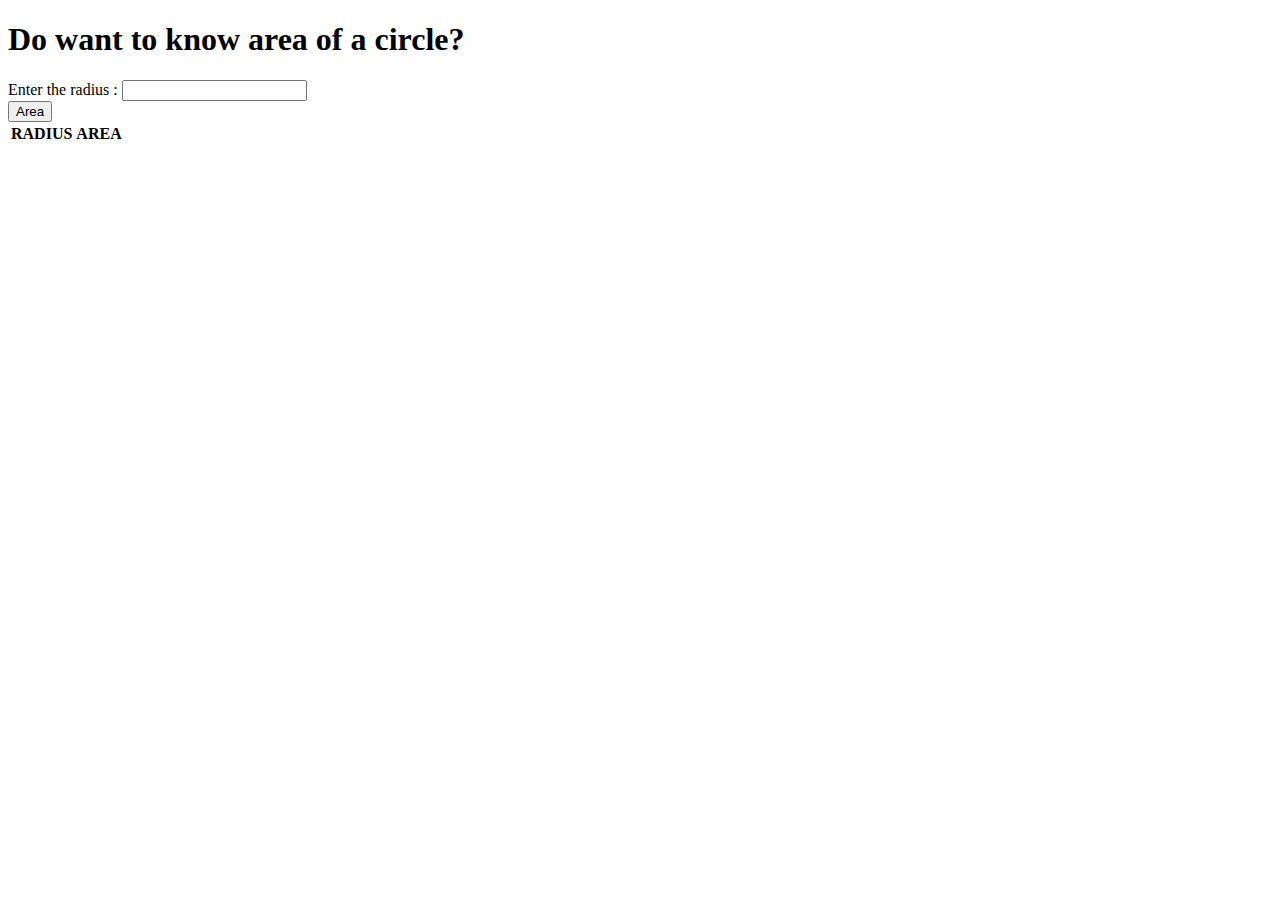
==== homework1.html @ b9c3984b "exercise a" ====
<!DOCTYPE html>
<html lang="en">
<head>
    <meta charset="UTF-8">
    <meta name="viewport" content="width=device-width, initial-scale=1.0">
    <meta http-equiv="X-UA-Compatible" content="ie=edge">
    <title>Circle</title>

</head>
<body>
<h1> Do want to know area of a circle?</h1>
<form action="#" method="get">
    <div>
        <label for="enteredRadius">Enter the radius : </label>
        <input type="number" name="enteredRadius" id="enteredRadius">
    </div>
    <input type="button" name="Area" value="Area" id="area">
</form>
<table id="result">
    <tr>
        <th>RADIUS</th>
        <th>AREA</th>
    </tr>
</table>

<script>
    function addRow(radius, area) {
        let resultTable = document.getElementById("result");
        let newRow = resultTable.insertRow(-1);
        let radiusCell = newRow.insertCell(0);
        radiusCell.appendChild(document.createTextNode(radius));
        let areaCell = newRow.insertCell(1);
        areaCell.appendChild(document.createTextNode(area));
    }

    document.getElementById("area").addEventListener("click", function () {
        let radius = document.getElementById("enteredRadius").value;
        let area = Math.PI * Math.sqrt(radius);
        addRow(radius, area);

    }, false);
</script>
</body>
</html>
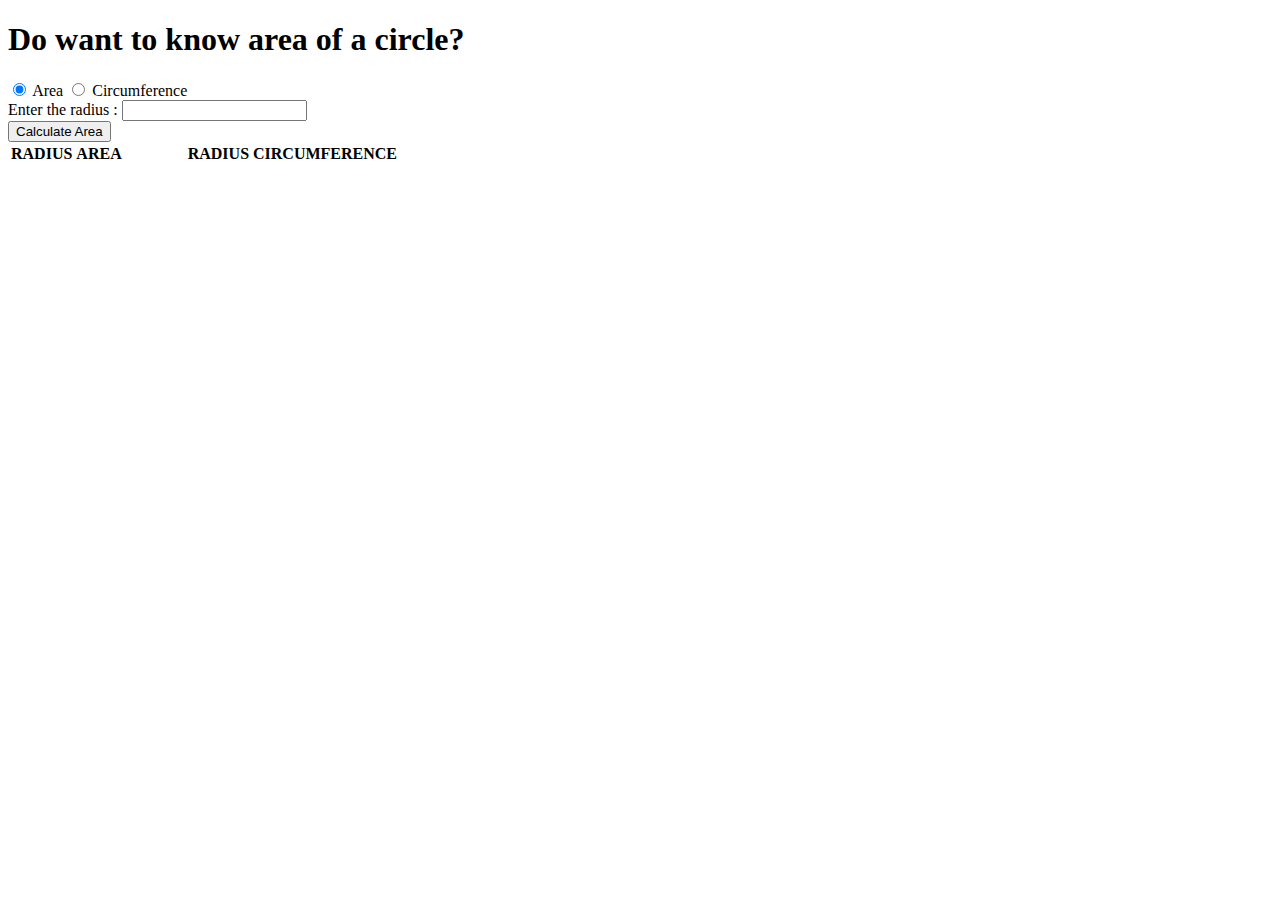
==== commit f17fbd37: "add code for exercise B" ====
--- a/homework1.html
+++ b/homework1.html
@@ -10,34 +10,75 @@
 <body>
 <h1> Do want to know area of a circle?</h1>
 <form action="#" method="get">
+    <div id="calculationType">
+        <input type="radio" name="requestType" id="radioArea" value="area" checked>
+        <label for="radioArea">Area</label>
+        <input type="radio" name="requestType" id="radioCircumference" value="circumference">
+        <label for="radioCircumference">Circumference</label>
+    </div>
     <div>
         <label for="enteredRadius">Enter the radius : </label>
         <input type="number" name="enteredRadius" id="enteredRadius">
     </div>
-    <input type="button" name="Area" value="Area" id="area">
+    <input type="button" name="area" value="Calculate Area" id="calculateButton">
 </form>
-<table id="result">
-    <tr>
-        <th>RADIUS</th>
-        <th>AREA</th>
-    </tr>
-</table>
+<div style="display: flex">
+    <table id="areaTable">
+        <tr>
+            <th>RADIUS</th>
+            <th>AREA</th>
+        </tr>
+    </table>
+    <table id="cTable" style="margin-left: 60px">
+        <tr>
+            <th>RADIUS</th>
+            <th>CIRCUMFERENCE</th>
+        </tr>
+    </table>
+</div>
+<p id="error" style="color: red;"></p>
+<script>
+    function showErrorMessage(error) {
+        document.getElementById("error").innerHTML = error;
+    }
 
-<script>
-    function addRow(radius, area) {
-        let resultTable = document.getElementById("result");
-        let newRow = resultTable.insertRow(-1);
+    function clearErrorMessage() {
+        showErrorMessage("");
+    }
+
+    function addRowToTable(radius, calculatedValue, tableID) {
+        let newTable = document.getElementById(tableID);
+        let newRow = newTable.insertRow(-1);
         let radiusCell = newRow.insertCell(0);
         radiusCell.appendChild(document.createTextNode(radius));
-        let areaCell = newRow.insertCell(1);
-        areaCell.appendChild(document.createTextNode(area));
+        let calculationCell = newRow.insertCell(1);
+        calculationCell.appendChild(document.createTextNode(calculatedValue));
     }
 
-    document.getElementById("area").addEventListener("click", function () {
+
+    document.getElementById("radioArea").addEventListener("input", function () {
+        if (this.checked)
+            document.getElementById("calculateButton").value = "Calculate Area"
+    }, false);
+    document.getElementById("radioCircumference").addEventListener("input", function () {
+        if (this.checked)
+            document.getElementById("calculateButton").value = "Calculate Circumference"
+    }, false);
+
+    document.getElementById("calculateButton").addEventListener("click", function () {
+        clearErrorMessage();
         let radius = document.getElementById("enteredRadius").value;
-        let area = Math.PI * Math.sqrt(radius);
-        addRow(radius, area);
-
+        if (radius <= 0) {
+            showErrorMessage("Please enter a positive number!!");
+            return;
+        }
+        if (document.getElementById("radioArea").checked) {
+            let area = Math.PI * Math.sqrt(radius);
+            addRowToTable(radius, area, "areaTable");
+        } else if (document.getElementById("radioCircumference").checked) {
+            let circumference = 2 * Math.PI * radius;
+            addRowToTable(radius, circumference, "cTable");
+        }
     }, false);
 </script>
 </body>
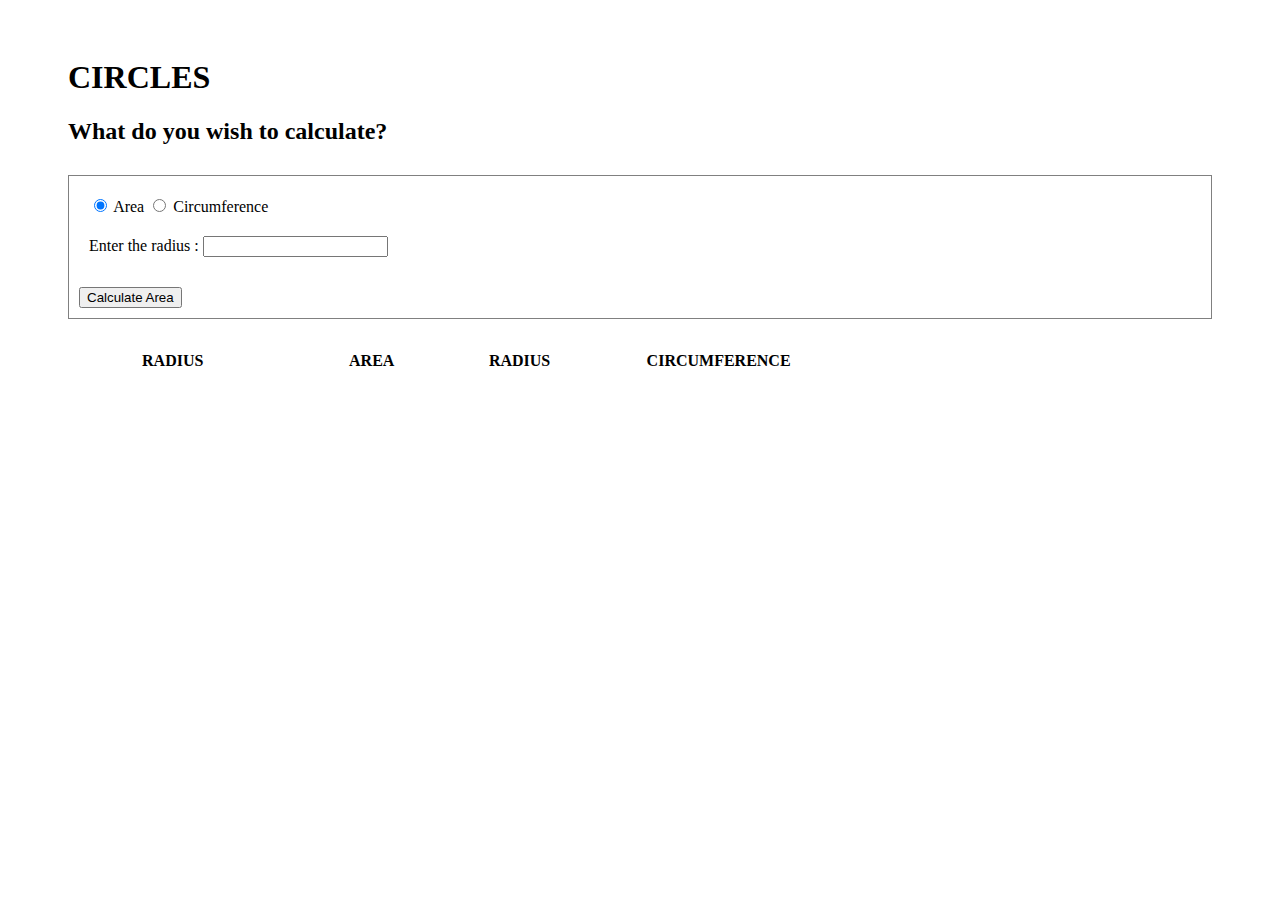
==== commit 9b6b1c21: "Separated .js , .css and .html" ====
--- a/homework1.html
+++ b/homework1.html
@@ -5,10 +5,11 @@
     <meta name="viewport" content="width=device-width, initial-scale=1.0">
     <meta http-equiv="X-UA-Compatible" content="ie=edge">
     <title>Circle</title>
-
+    <link rel="stylesheet" href="style/stylesheet.css">
 </head>
 <body>
-<h1> Do want to know area of a circle?</h1>
+<h1>CIRCLES</h1>
+<h2> What do you wish to calculate?</h2>
 <form action="#" method="get">
     <div id="calculationType">
         <input type="radio" name="requestType" id="radioArea" value="area" checked>
@@ -22,64 +23,21 @@
     </div>
     <input type="button" name="area" value="Calculate Area" id="calculateButton">
 </form>
-<div style="display: flex">
+<div id="valueTables">
     <table id="areaTable">
         <tr>
             <th>RADIUS</th>
             <th>AREA</th>
         </tr>
     </table>
-    <table id="cTable" style="margin-left: 60px">
+    <table id="cTable">
         <tr>
             <th>RADIUS</th>
             <th>CIRCUMFERENCE</th>
         </tr>
     </table>
 </div>
-<p id="error" style="color: red;"></p>
-<script>
-    function showErrorMessage(error) {
-        document.getElementById("error").innerHTML = error;
-    }
-
-    function clearErrorMessage() {
-        showErrorMessage("");
-    }
-
-    function addRowToTable(radius, calculatedValue, tableID) {
-        let newTable = document.getElementById(tableID);
-        let newRow = newTable.insertRow(-1);
-        let radiusCell = newRow.insertCell(0);
-        radiusCell.appendChild(document.createTextNode(radius));
-        let calculationCell = newRow.insertCell(1);
-        calculationCell.appendChild(document.createTextNode(calculatedValue));
-    }
-
-
-    document.getElementById("radioArea").addEventListener("input", function () {
-        if (this.checked)
-            document.getElementById("calculateButton").value = "Calculate Area"
-    }, false);
-    document.getElementById("radioCircumference").addEventListener("input", function () {
-        if (this.checked)
-            document.getElementById("calculateButton").value = "Calculate Circumference"
-    }, false);
-
-    document.getElementById("calculateButton").addEventListener("click", function () {
-        clearErrorMessage();
-        let radius = document.getElementById("enteredRadius").value;
-        if (radius <= 0) {
-            showErrorMessage("Please enter a positive number!!");
-            return;
-        }
-        if (document.getElementById("radioArea").checked) {
-            let area = Math.PI * Math.sqrt(radius);
-            addRowToTable(radius, area, "areaTable");
-        } else if (document.getElementById("radioCircumference").checked) {
-            let circumference = 2 * Math.PI * radius;
-            addRowToTable(radius, circumference, "cTable");
-        }
-    }, false);
-</script>
+<p id="error"></p>
+<script type="text/javascript" src="js/homework1.js"></script>
 </body>
 </html>
--- a/style/stylesheet.css
+++ b/style/stylesheet.css
@@ -0,0 +1,33 @@
+body {
+    padding: 30px;
+}
+
+h1, h2 {
+    margin-left: 30px;
+}
+
+form {
+    border: 1px solid gray;
+    margin: 30px;
+}
+
+div {
+    margin: 20px;
+}
+
+table {
+    width: 400px;
+    text-align: center;
+}
+
+#calculateButton {
+    margin: 10px;
+}
+
+#valueTables {
+    display: flex;
+}
+
+#error {
+    color: red;
+}
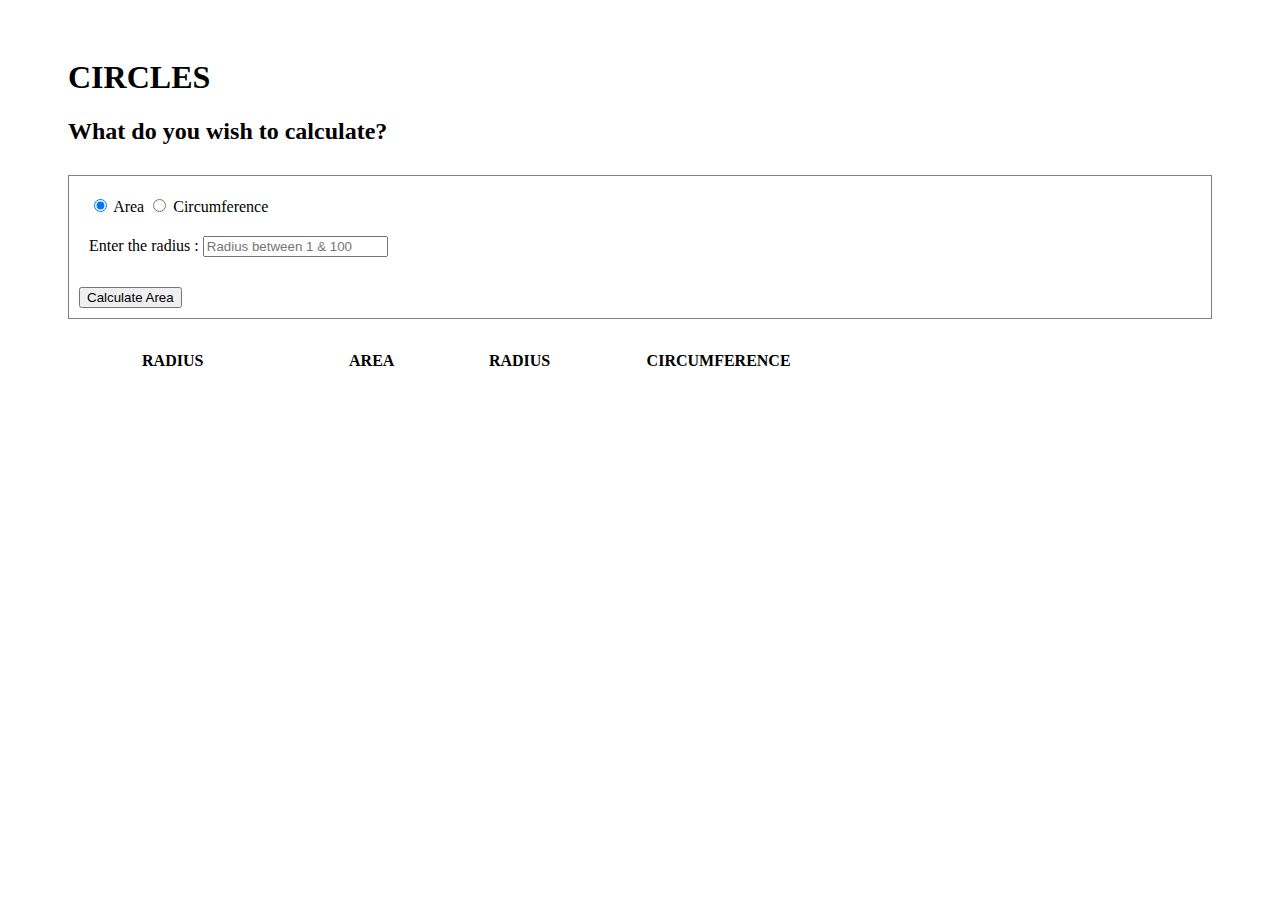
==== commit 67792223: "exercise C" ====
--- a/homework1.html
+++ b/homework1.html
@@ -19,7 +19,8 @@
     </div>
     <div>
         <label for="enteredRadius">Enter the radius : </label>
-        <input type="number" name="enteredRadius" id="enteredRadius">
+        <input type="number" name="enteredRadius" id="enteredRadius"
+               placeholder="Radius between 1 & 100">
     </div>
     <input type="button" name="area" value="Calculate Area" id="calculateButton">
 </form>
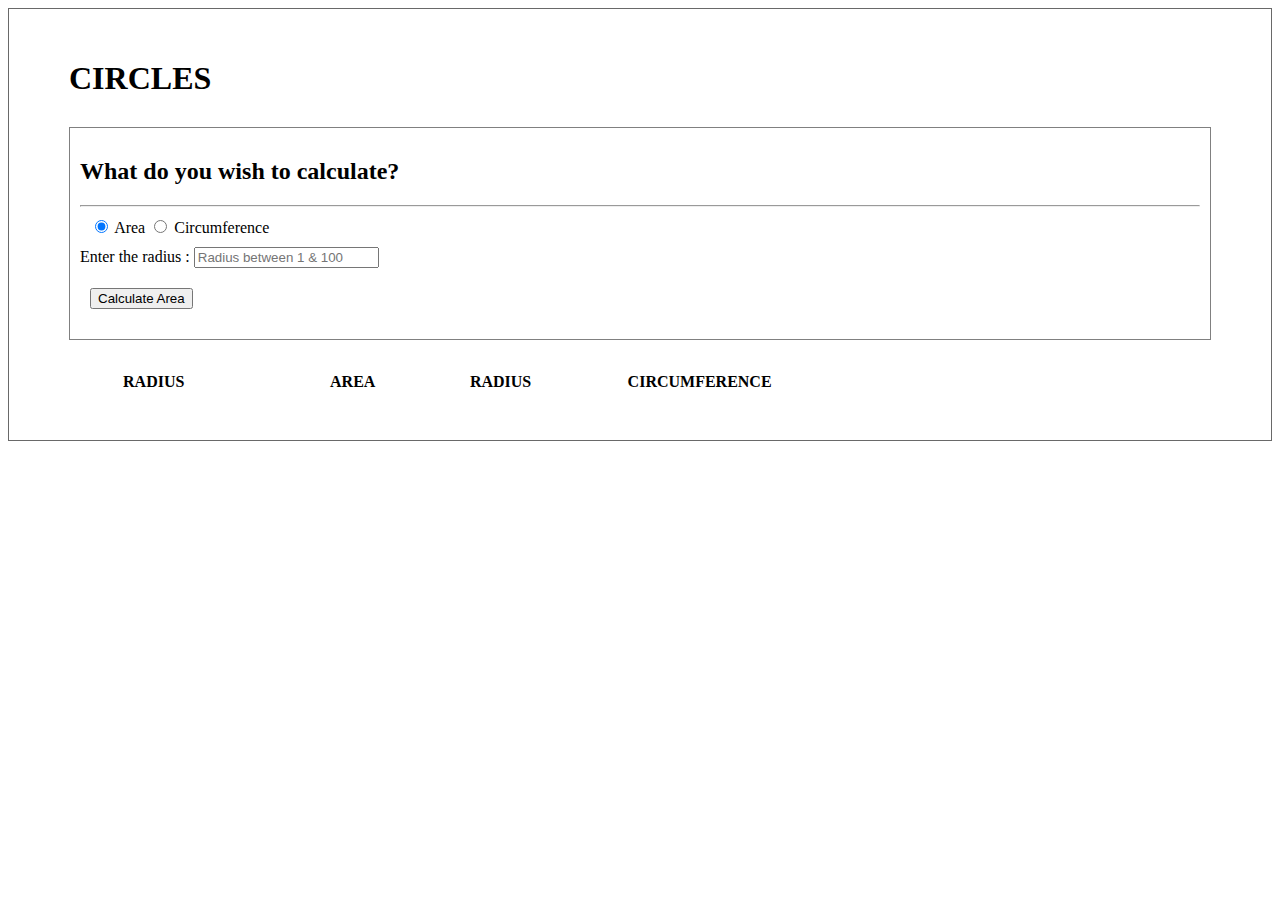
==== commit 4583783d: "exercise D" ====
--- a/homework1.html
+++ b/homework1.html
@@ -9,8 +9,9 @@
 </head>
 <body>
 <h1>CIRCLES</h1>
-<h2> What do you wish to calculate?</h2>
-<form action="#" method="get">
+<div class="main">
+    <h2> What do you wish to calculate?</h2>
+    <hr>
     <div id="calculationType">
         <input type="radio" name="requestType" id="radioArea" value="area" checked>
         <label for="radioArea">Area</label>
@@ -23,7 +24,7 @@
                placeholder="Radius between 1 & 100">
     </div>
     <input type="button" name="area" value="Calculate Area" id="calculateButton">
-</form>
+</div>
 <div id="valueTables">
     <table id="areaTable">
         <tr>
@@ -39,6 +40,7 @@
     </table>
 </div>
 <p id="error"></p>
-<script type="text/javascript" src="js/homework1.js"></script>
+<div id="repeated"></div>
+<script src="js/homework1.js"></script>
 </body>
 </html>
--- a/style/stylesheet.css
+++ b/style/stylesheet.css
@@ -1,18 +1,10 @@
 body {
     padding: 30px;
+    border: 1px solid dimgrey;
 }
 
-h1, h2 {
+h1 {
     margin-left: 30px;
-}
-
-form {
-    border: 1px solid gray;
-    margin: 30px;
-}
-
-div {
-    margin: 20px;
 }
 
 table {
@@ -20,7 +12,17 @@
     text-align: center;
 }
 
+.main {
+    border: 1px solid gray;
+    margin: 30px;
+    padding: 10px;
+}
+
 #calculateButton {
+    margin: 20px 10px;
+}
+
+#calculationType {
     margin: 10px;
 }
 
@@ -31,3 +33,9 @@
 #error {
     color: red;
 }
+
+#repeated {
+    text-align: right;
+    color: green;
+
+}
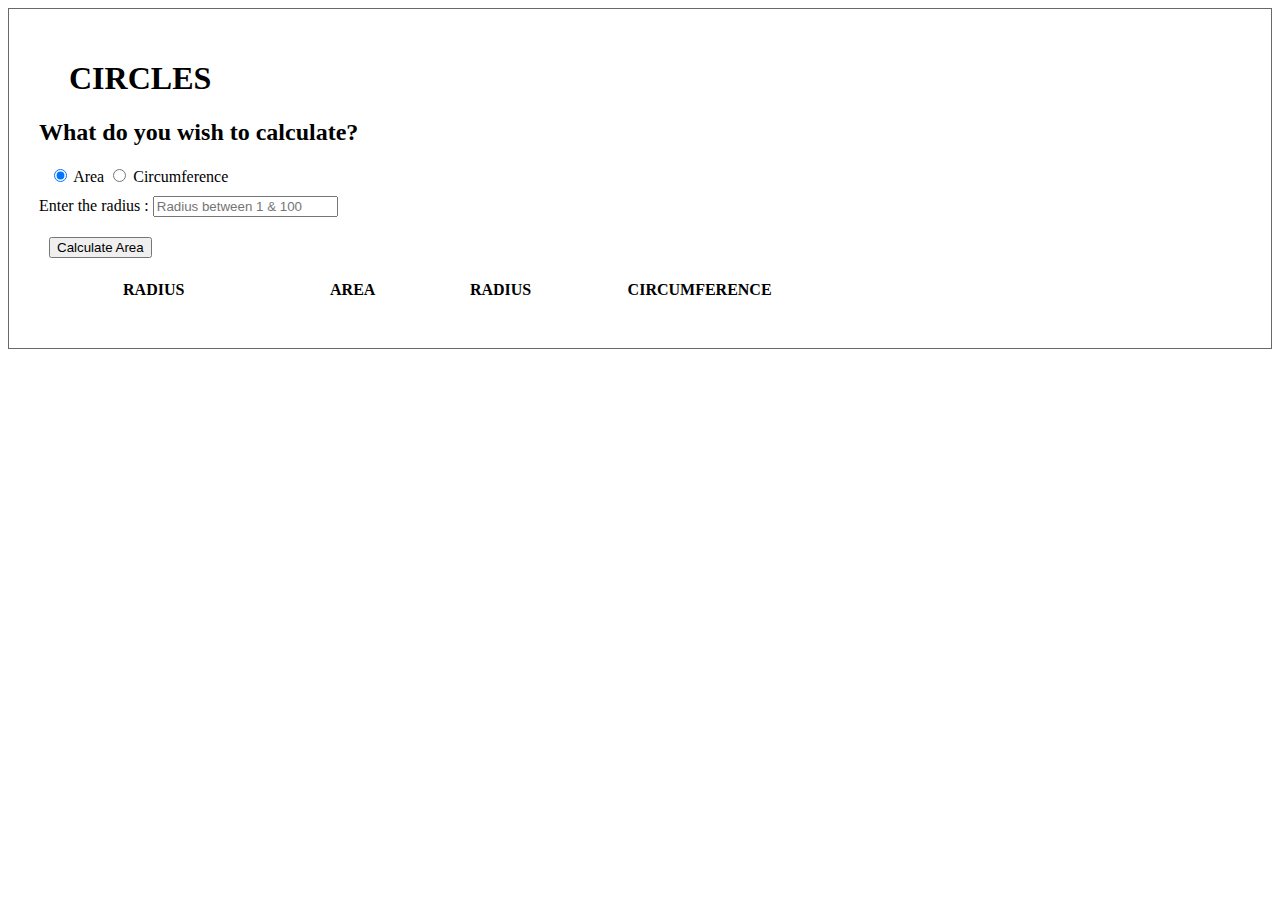
==== commit 14e71966: "Merge pull request #2 from maja-fredstrom/exerciseC" ====
--- a/homework1.html
+++ b/homework1.html
@@ -9,9 +9,8 @@
 </head>
 <body>
 <h1>CIRCLES</h1>
-<div class="main">
-    <h2> What do you wish to calculate?</h2>
-    <hr>
+<h2> What do you wish to calculate?</h2>
+<form action="#" method="get">
     <div id="calculationType">
         <input type="radio" name="requestType" id="radioArea" value="area" checked>
         <label for="radioArea">Area</label>
@@ -24,7 +23,7 @@
                placeholder="Radius between 1 & 100">
     </div>
     <input type="button" name="area" value="Calculate Area" id="calculateButton">
-</div>
+</form>
 <div id="valueTables">
     <table id="areaTable">
         <tr>
@@ -40,7 +39,6 @@
     </table>
 </div>
 <p id="error"></p>
-<div id="repeated"></div>
-<script src="js/homework1.js"></script>
+<script type="text/javascript" src="js/homework1.js"></script>
 </body>
 </html>
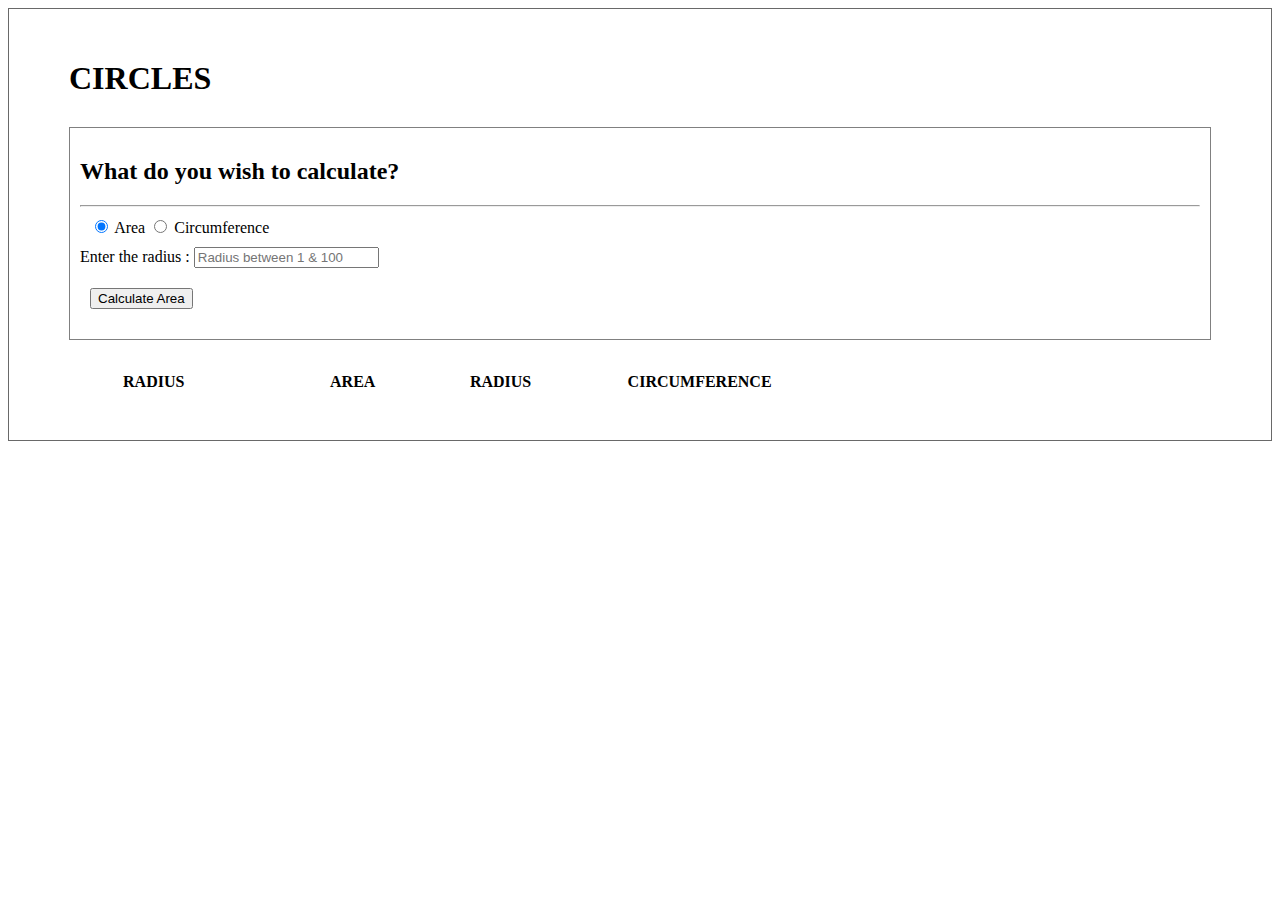
==== commit 095ad762: "Merge pull request #3 from maja-fredstrom/exercise-D" ====
--- a/homework1.html
+++ b/homework1.html
@@ -9,8 +9,9 @@
 </head>
 <body>
 <h1>CIRCLES</h1>
-<h2> What do you wish to calculate?</h2>
-<form action="#" method="get">
+<div class="main">
+    <h2> What do you wish to calculate?</h2>
+    <hr>
     <div id="calculationType">
         <input type="radio" name="requestType" id="radioArea" value="area" checked>
         <label for="radioArea">Area</label>
@@ -23,7 +24,7 @@
                placeholder="Radius between 1 & 100">
     </div>
     <input type="button" name="area" value="Calculate Area" id="calculateButton">
-</form>
+</div>
 <div id="valueTables">
     <table id="areaTable">
         <tr>
@@ -39,6 +40,7 @@
     </table>
 </div>
 <p id="error"></p>
-<script type="text/javascript" src="js/homework1.js"></script>
+<div id="repeated"></div>
+<script src="js/homework1.js"></script>
 </body>
 </html>
